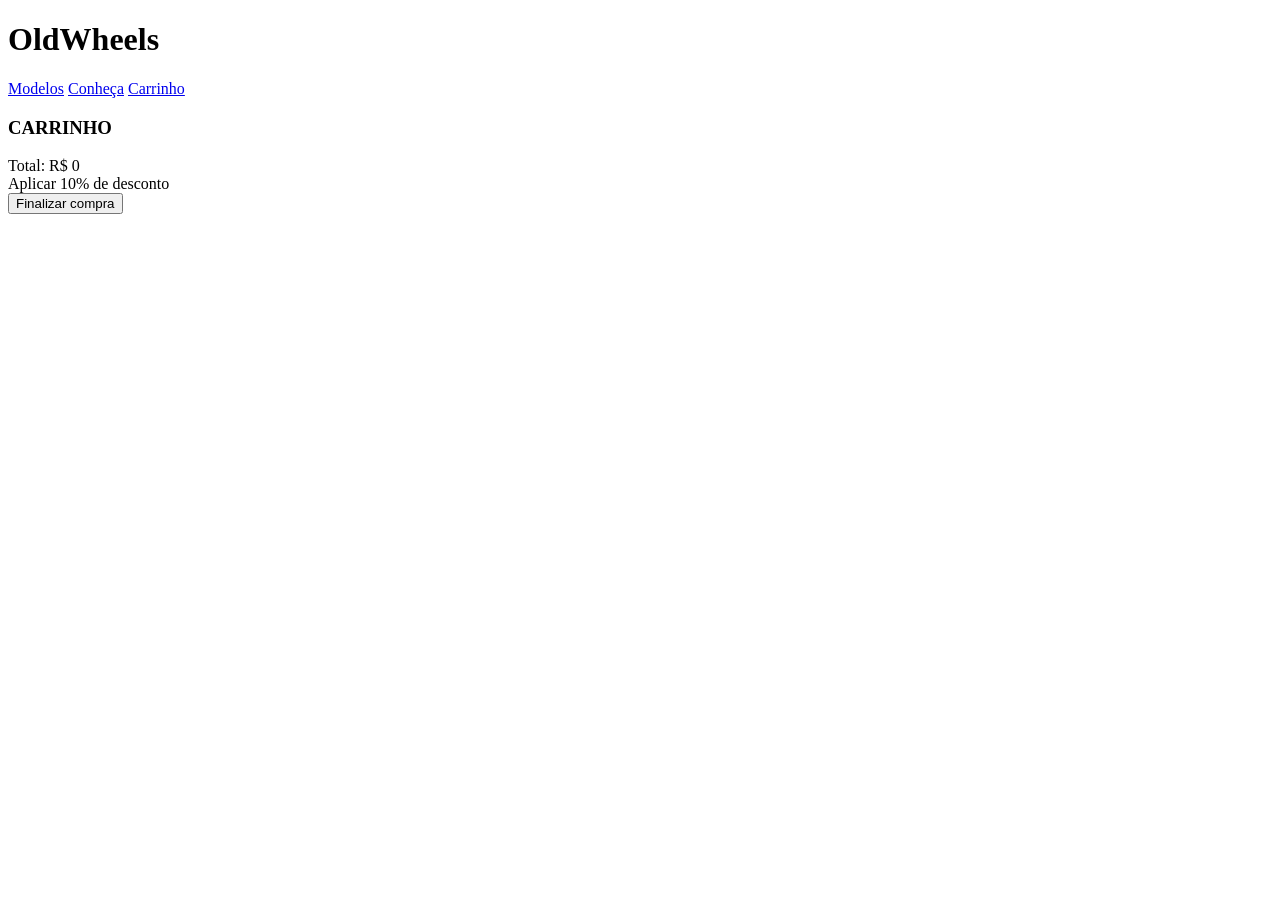
==== pages/loja.html @ 88da49d2 "feat: iniciando carrinho" ====
<!DOCTYPE html>
<html lang="pt-br">
<head>
    <meta charset="UTF-8">
    <meta name="viewport" content="width=device-width, initial-scale=1.0">
    <script async src="src/js/scipt.js"></script>
    <title>Carrinho</title>
</head>
<body>

    <header>
        <h1>OldWheels</h1>
        <nav>
            <a href="../index.html">Modelos</a>
            <a href="sobre.html">Conheça</a>
            <a href="loja.html">Carrinho</a>
        </nav>
    </header>

    <h3>CARRINHO</h3>
    <div class="carrinho">
        <div id="itens-carrinho"></div>
        <div class="total">
            Total: R$ 
            <span id="valor-total">0</span>
        </div>
        <buttton class="cupom">Aplicar 10% de desconto</buttton>
    </div>

    <button>Finalizar compra</button>

    
</body>
</html>
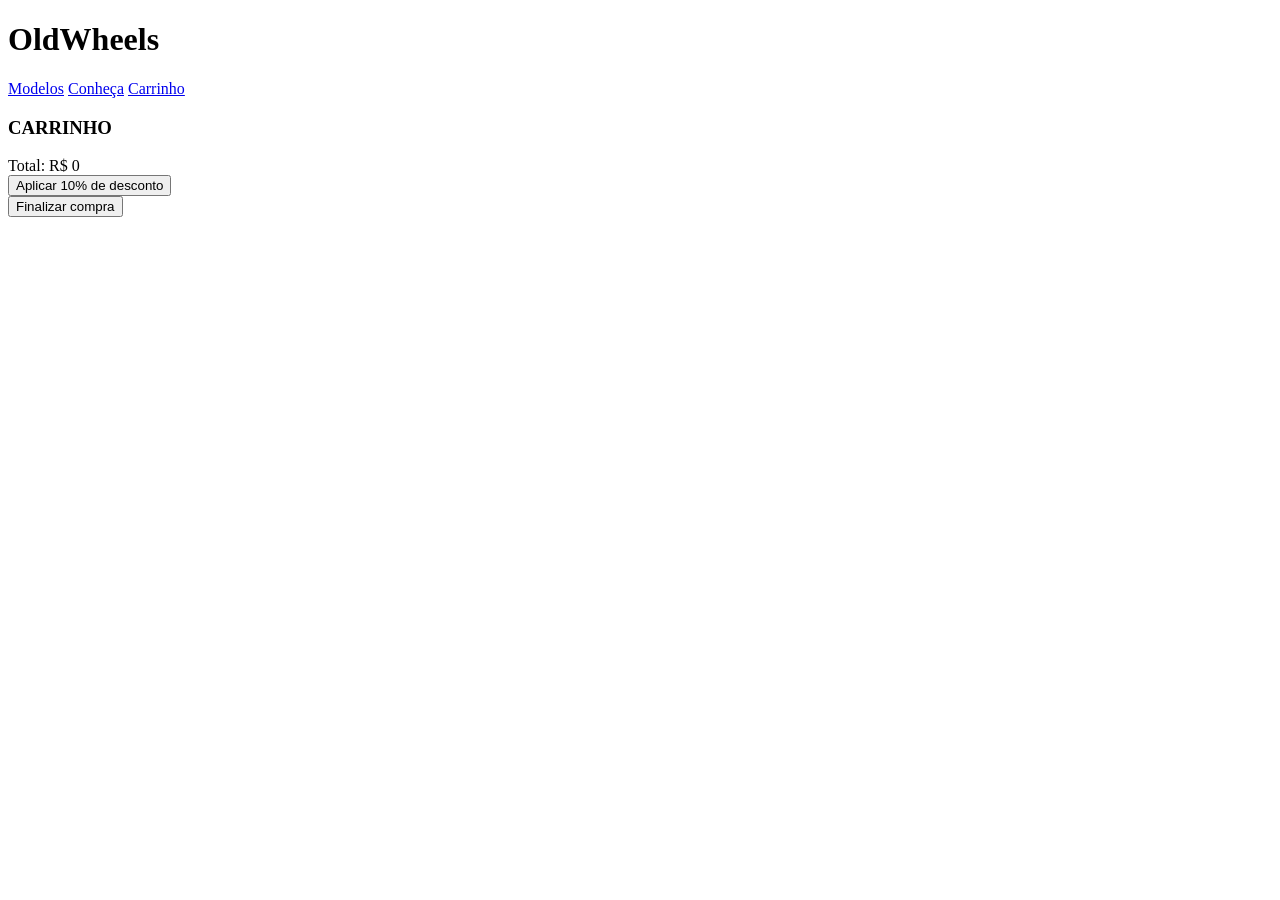
==== commit b4975b31: "feat: fazendo o carrinho funcionar" ====
--- a/pages/loja.html
+++ b/pages/loja.html
@@ -3,7 +3,6 @@
 <head>
     <meta charset="UTF-8">
     <meta name="viewport" content="width=device-width, initial-scale=1.0">
-    <script async src="src/js/scipt.js"></script>
     <title>Carrinho</title>
 </head>
 <body>
@@ -24,11 +23,12 @@
             Total: R$ 
             <span id="valor-total">0</span>
         </div>
-        <buttton class="cupom">Aplicar 10% de desconto</buttton>
+        <button class="cupom">Aplicar 10% de desconto</button>
     </div>
 
-    <button>Finalizar compra</button>
+    <button class="finalizar">Finalizar compra</button>
 
+    <script src="../src/js/script.js"></script>
     
 </body>
 </html>
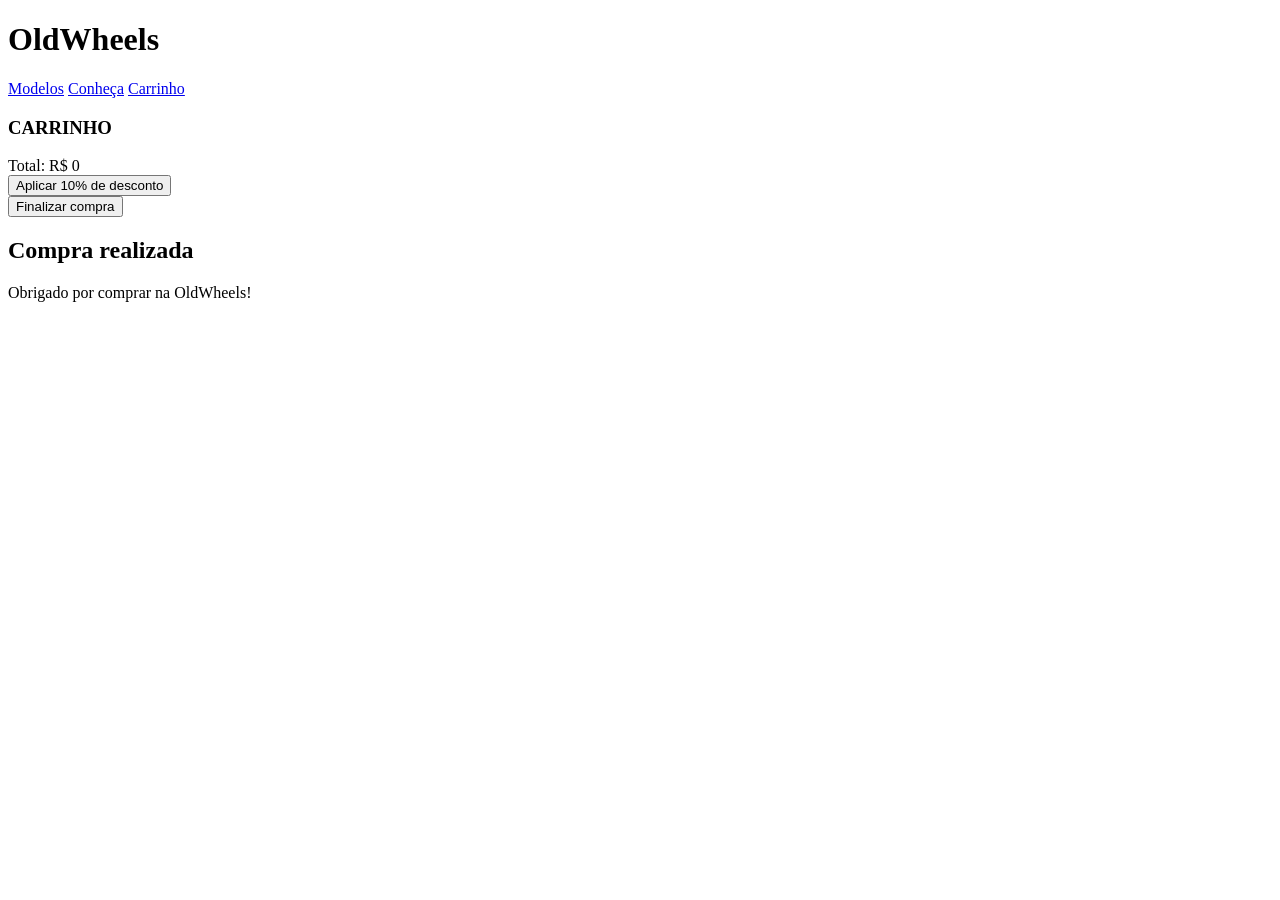
==== commit 230f0b9f: "feat: fazendo js dos botões" ====
--- a/pages/loja.html
+++ b/pages/loja.html
@@ -28,6 +28,11 @@
 
     <button class="finalizar">Finalizar compra</button>
 
+    <div class="mensagem-compra">
+        <h2>Compra realizada</h2>
+        <p>Obrigado por comprar na OldWheels!</p>
+    </div>
+
     <script src="../src/js/script.js"></script>
     
 </body>
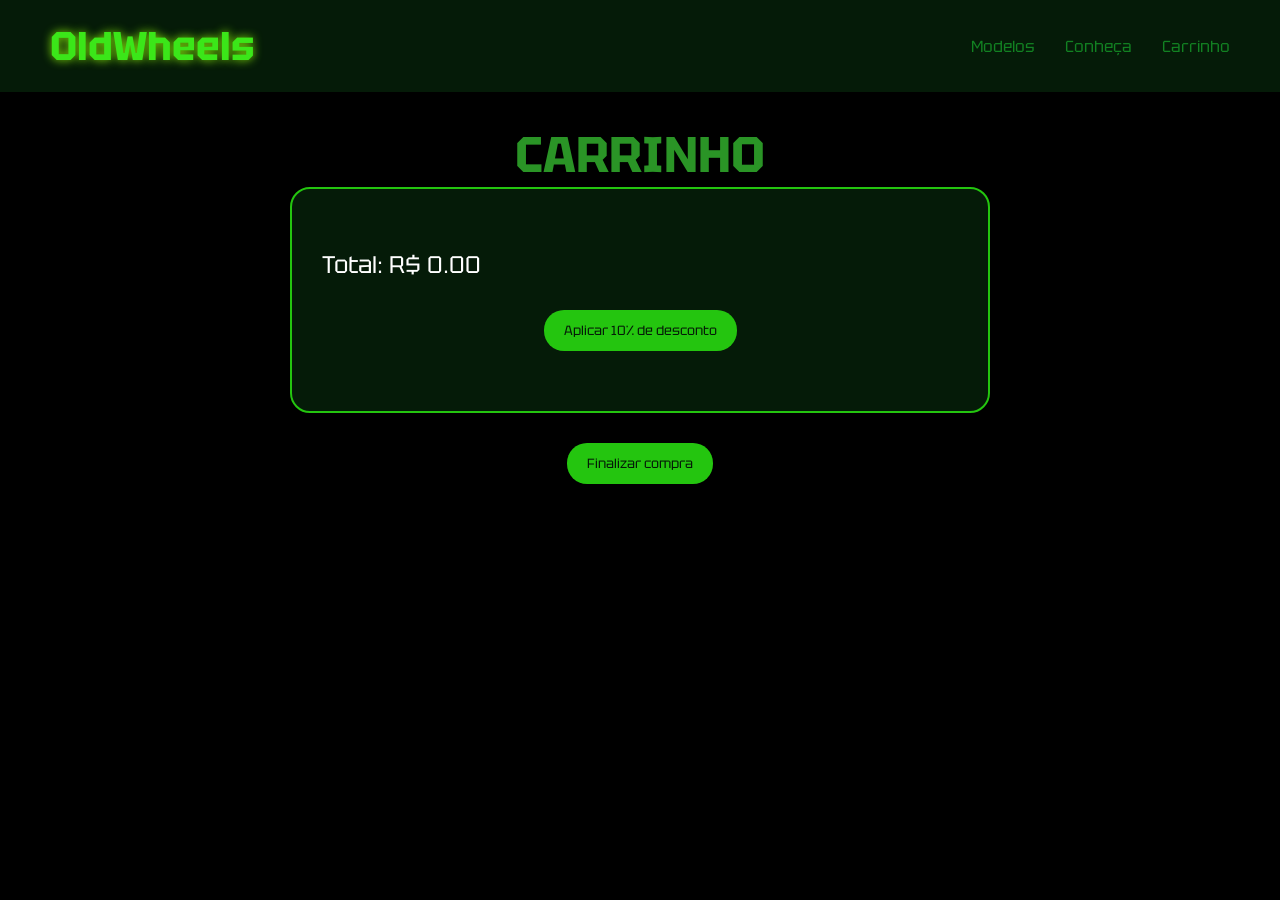
==== commit d452a73d: "style: iniciando estilização" ====
--- a/pages/loja.html
+++ b/pages/loja.html
@@ -4,6 +4,8 @@
     <meta charset="UTF-8">
     <meta name="viewport" content="width=device-width, initial-scale=1.0">
     <title>Carrinho</title>
+    <link href="https://fonts.googleapis.com/css2?family=Tektur:wght@400..900&display=swap" rel="stylesheet">
+    <link rel="stylesheet" href="../src/css/estilo.css">
 </head>
 <body>
 
--- a/src/css/estilo.css
+++ b/src/css/estilo.css
@@ -0,0 +1,238 @@
+/* RESET */
+
+*{
+    margin: 0;
+    padding: 0;
+    box-sizing: border-box;
+}
+
+
+/* BODY */
+
+body{
+    background-color:rgb(0, 0, 0);
+    color: #d8f3dc;
+    font-family: "Tektur";
+}
+
+header{
+    width: 100%;
+    display: flex;
+    justify-content: space-between;
+    align-items: center;
+    padding: 20px 50px;
+    background-color:rgb(5, 27, 8);
+}
+
+header h1{
+    color:rgb(59, 230, 25);
+    font-size: 40px;
+    text-shadow: 0 0 10px #83e509;
+}
+
+nav{
+    display: flex;
+    gap: 30px;
+}
+
+nav a{
+    color:rgb(18, 129, 34);
+    text-decoration: none;
+    transition: 0.3s;
+}
+
+nav a:hover{
+    color:rgb(118, 212, 126);
+}
+
+.destaque{
+    width: 100%;
+    display: flex;
+    justify-content: space-between;
+    align-items: center;
+    padding: 80px;
+    gap: 50px;
+}
+
+.texto-destaque{
+    width: 50%;
+}
+
+.texto-destaque h2{
+    font-size: 3rem;
+    color:rgb(34, 153, 18);
+    margin-bottom: 10px;
+}
+
+.descricao{
+    color:rgb(230, 247, 229);
+    line-height: 2;
+}
+
+.img-destaque{
+    width: 50%;
+    display: flex;
+    justify-content: center;
+}
+
+.motoDestaque{
+    width: 100%;
+    max-width: 600px;
+    filter: drop-shadow(0px 0px 30px #83e509);
+}
+
+h3{
+    margin-top: 30px;
+    text-align: center;
+    font-size: 50px;
+    color:rgb(42, 148, 38);
+}
+
+.cards{
+    width: 100%;
+    display: flex;
+    justify-content: center;
+    flex-wrap: wrap;
+    gap: 25px;
+    padding: 20px;
+    align-items: center;
+    text-align: center;
+}
+
+.card{
+    width: 220px;
+    background-color:rgb(9, 34, 5);
+    border: 2px solid rgb(32, 179, 27);
+    border-radius: 20px;
+    padding: 20px;
+    transition: 0.3s;
+    opacity: 0.5;
+    transform: scale(0.85);
+    transition: 0.4s;
+}
+
+.card:hover{
+    transform: translateY(-10px);
+    box-shadow: 0px 0px 20px rgb(32, 179, 27);
+}
+
+.card.ativa{
+    width: 320px;
+    opacity: 1;
+    transform: scale(1);
+    box-shadow: 0px 0px 25px rgb(111, 183, 82);
+}
+
+.card.ativa:hover{
+    transform: translateY(-10px);
+    box-shadow: 0px 0px 20px rgb(32, 179, 27);
+}
+
+.card img{
+    width: 100%;
+    height: 220px;
+    object-fit: contain;
+}
+
+.card h4{
+    margin-top: 15px;
+    color: rgb(36, 197, 15);
+}
+
+.card p{
+    margin: 10px 0;
+    color: #d8f3dc;
+}
+
+.preco{
+    color:rgb(36, 197, 15);
+}
+
+button{
+    background-color: rgb(36, 197, 15);
+    color: rgb(5, 27, 8);
+    border: none;
+    padding: 12px 20px;
+    border-radius: 20px;
+    font-family: "Tektur", sans-serif;
+    transition: 0.3s;
+    margin-top: 20px;
+}
+
+button:hover{
+    background-color: rgb(18, 90, 9);
+    color: #fff;
+    cursor: pointer;
+    transform: scale(1.05);
+}
+
+
+
+
+.carrinho{
+    width: 90%;
+    max-width: 700px;
+    margin: auto;
+    background-color: rgb(5, 27, 8);
+    border: 2px solid rgb(36, 197, 15);
+    border-radius: 20px;
+    padding: 30px;
+}
+
+.item-carrinho{
+    display: flex;
+    justify-content: space-between;
+    align-items: center;
+    background-color: rgb(18, 90, 9);
+    margin-bottom: 15px;
+    padding: 15px;
+    border-radius: 12px;
+}
+
+.total{
+    margin-top: 30px;
+    font-size: 1.5rem;
+    color: #fff;
+}
+
+.cupom {
+    color: rgb(5, 27, 8);
+    display: block;
+    margin: 30px auto;
+}
+
+.finalizar {
+    color: rgb(5, 27, 8);
+    display: block;
+    margin: 30px auto;
+}
+
+.mensagem-compra{
+    position: fixed;
+    top: 50%;
+    left: 50%;
+    transform: translate(-50%, -50%);
+    background-color: rgb(5, 27, 8);
+    border: 2px solid rgb(36, 197, 15);
+    border-radius: 20px;
+    padding: 40px;
+    text-align: center;
+    opacity: 0;
+    pointer-events: none;
+    transition: 0.5s;
+    box-shadow: 0px 0px 30px rgb(36, 197, 15);
+}
+
+.mensagem-compra h2{
+    color: #fff;
+    margin-bottom: 10px;
+}
+
+.mensagem-compra p{
+    color: #fff;
+}
+
+.mensagem-compra.ativa{
+    opacity: 1;
+}
+
